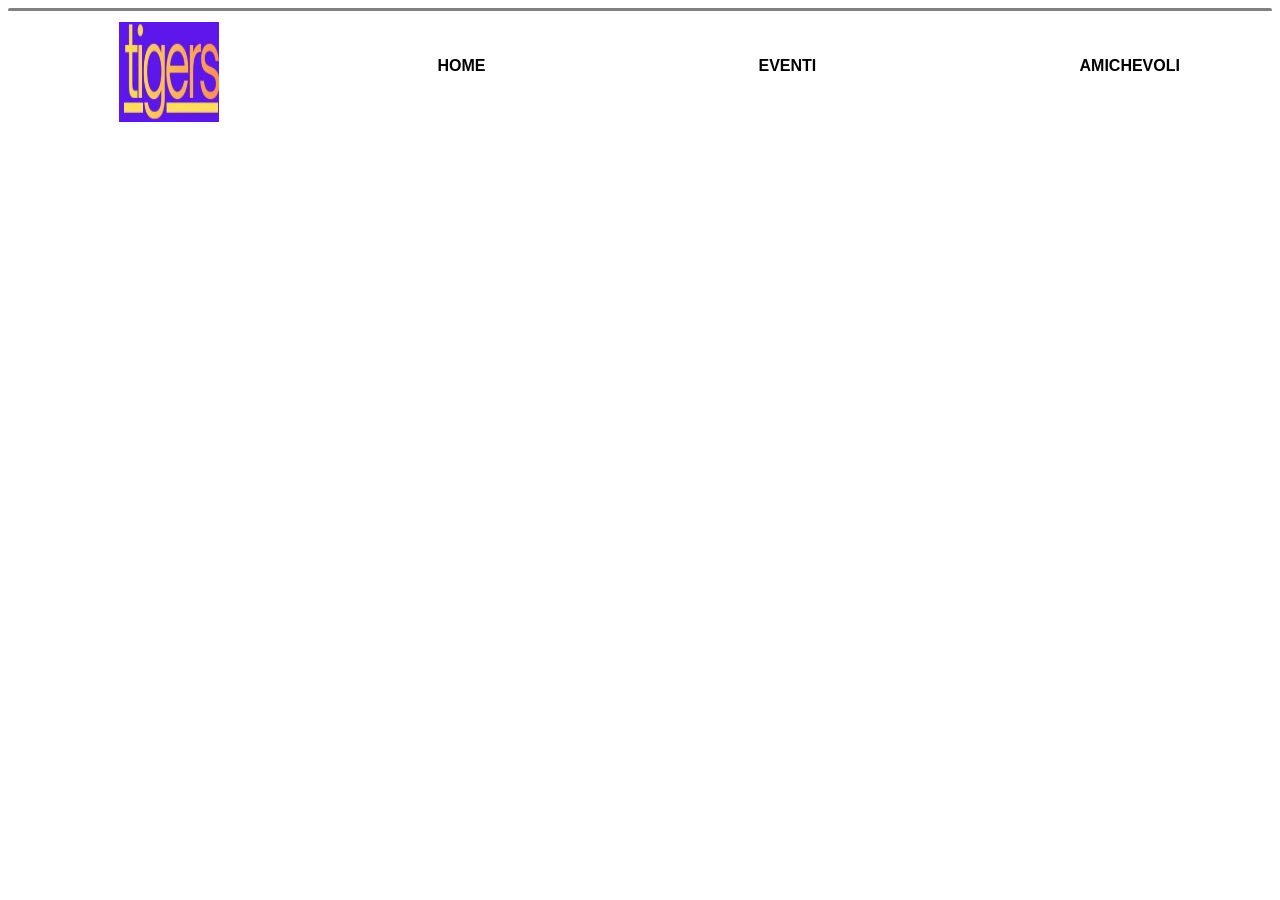
==== index.html @ c0eb2f33 "modifiche sito navbar" ====
<!DOCTYPE html>


<html lang="italian">
    <head>
        <meta charset="utf-8">
        <title>tigers🐅</title>
        <link rel="stylesheet" href="index.css">
    </head>
    <body>
        <div class="linea-navbar">

            
        </div>
        <div class="nav-bar">
        <img src="img/logoprova3.png" alt="logo" class="logo">
        <a href="index.html" class="button"> HOME </a>
        <a href="eventi.html" class="button"> EVENTI </a>
        <a href="amichevoli.html" class="button"> AMICHEVOLI </a>
        </div>
    </body>
</html>
---- index.css ----
.body {
    background-color: lightorange;
    font-family: Arial, sans-serif;
}

.linea-navbar {
    border: solid 2px gray;
    border-radius: 10px;
    
}
.nav-bar {
    border: solid 1px white;
    border-radius: 10px;
    background-color: white;
    margin: -1px;
    padding: 10px;
    display: flex;
    flex-direction: row;
    justify-content: space-around;
    align-items: center;
    position: fixed;
    left: 0;
    width: 100%;

}


.button:link {
    color: black;
    font-family: 'Arial', sans-serif;
    font-weight: bold;
    text-decoration: none;
    width: 100px;
    height: 30px;
    padding: 2px;

}


.logo {
    width: 100px;
    height: 100px;
}
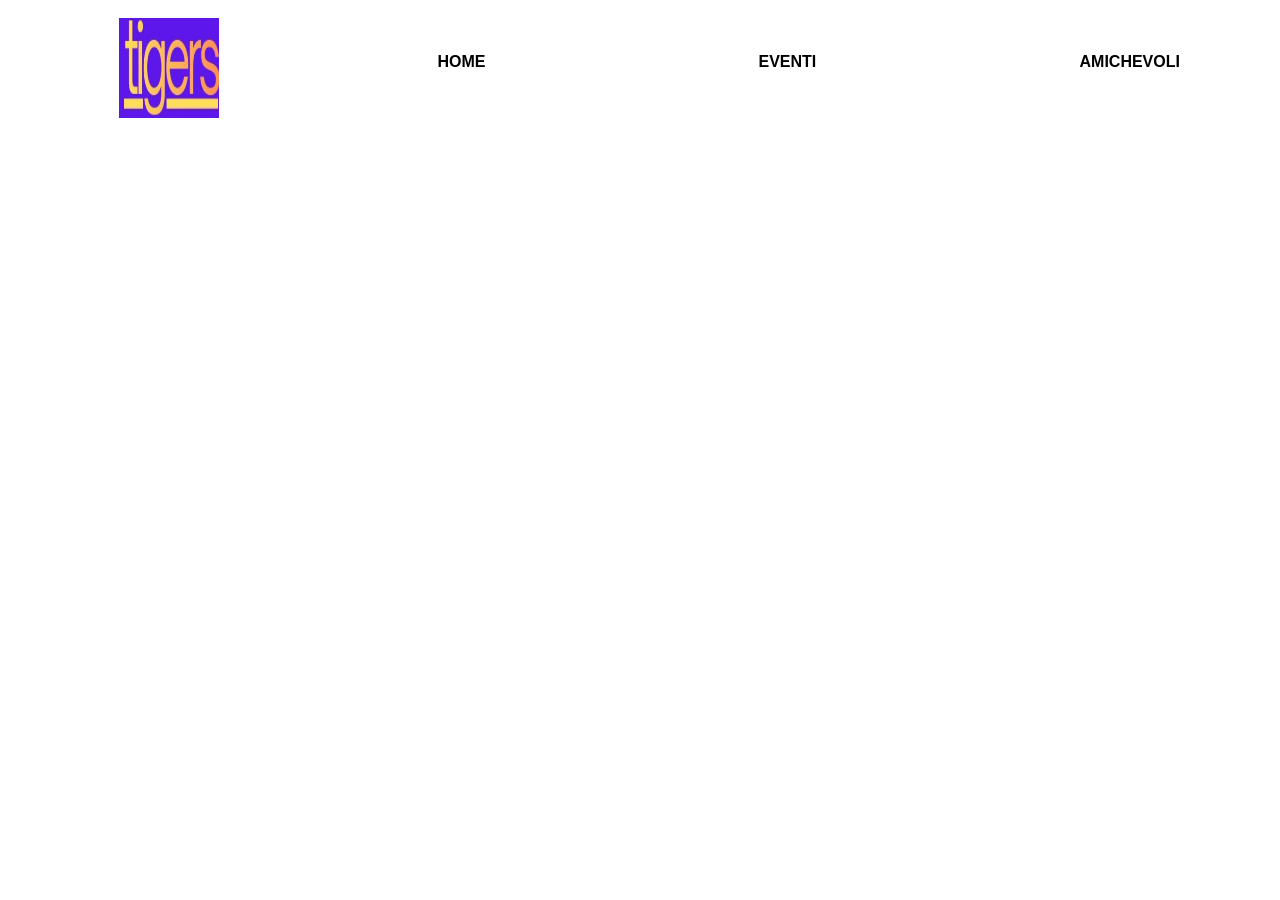
==== commit b73c877a: "logo e alcune modifiche" ====
--- a/index.html
+++ b/index.html
@@ -6,12 +6,9 @@
         <meta charset="utf-8">
         <title>tigers🐅</title>
         <link rel="stylesheet" href="index.css">
+        <link rel="icon" type="image/x-icon" href="img/logositoweb.png">
     </head>
     <body>
-        <div class="linea-navbar">
-
-            
-        </div>
         <div class="nav-bar">
         <img src="img/logoprova3.png" alt="logo" class="logo">
         <a href="index.html" class="button"> HOME </a>
--- a/index.css
+++ b/index.css
@@ -3,11 +3,7 @@
     font-family: Arial, sans-serif;
 }
 
-.linea-navbar {
-    border: solid 2px gray;
-    border-radius: 10px;
-    
-}
+
 .nav-bar {
     border: solid 1px white;
     border-radius: 10px;
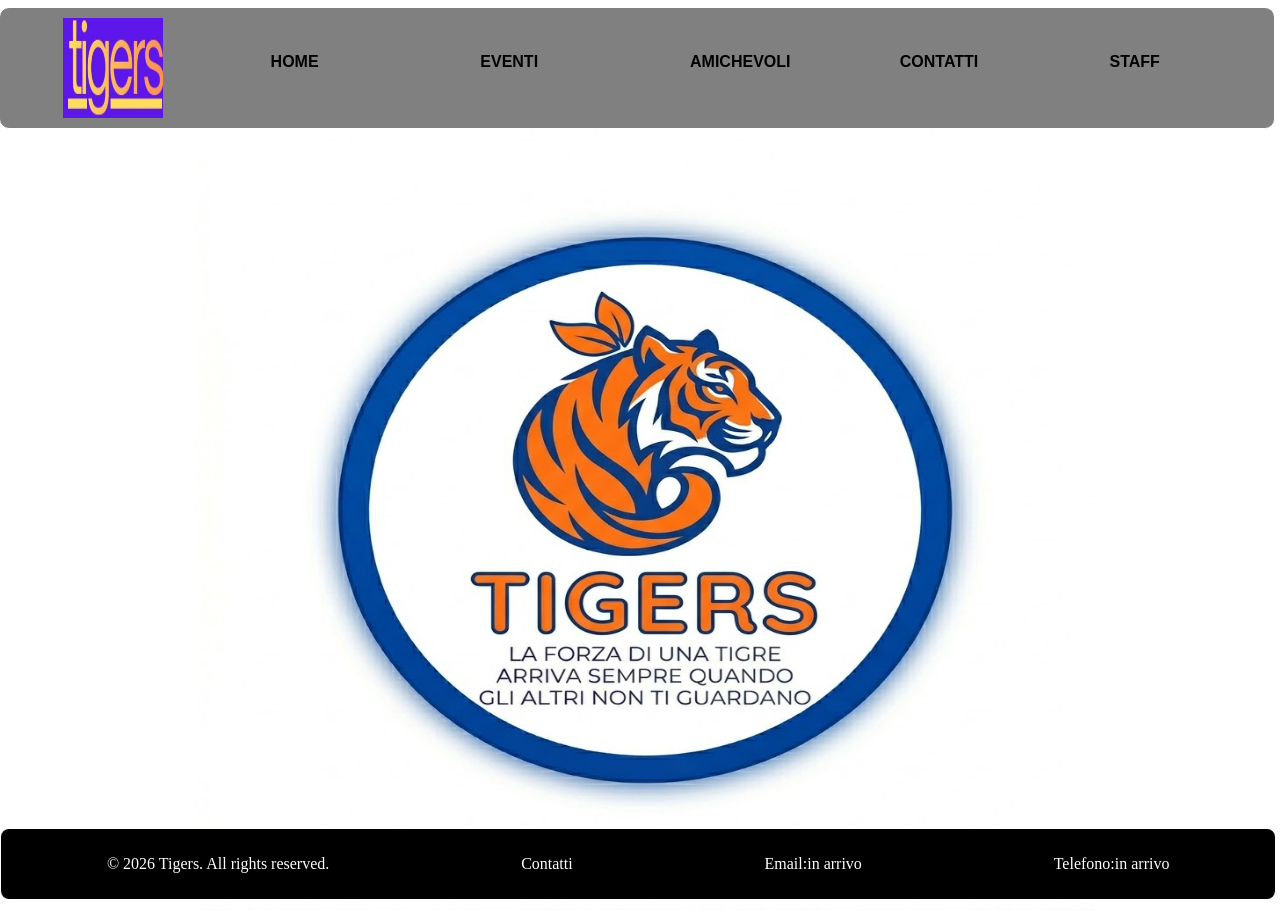
==== commit c201c082: "FOTTERA,LOGO,MODIFICHE HTML  AGGIUNTA STAFF E CONTATTI" ====
--- a/index.html
+++ b/index.html
@@ -2,18 +2,34 @@
 
 
 <html lang="italian">
-    <head>
-        <meta charset="utf-8">
-        <title>tigers🐅</title>
-        <link rel="stylesheet" href="index.css">
-        <link rel="icon" type="image/x-icon" href="img/logositoweb.png">
-    </head>
-    <body>
-        <div class="nav-bar">
+
+<head>
+    <meta charset="utf-8">
+    <title>tigers🐅</title>
+    <link rel="stylesheet" href="index.css">
+    <link rel="icon" type="image/x-icon" href="img/logositoweb.png">
+</head>
+
+<body>
+    <div class="nav-bar">
         <img src="img/logoprova3.png" alt="logo" class="logo">
         <a href="index.html" class="button"> HOME </a>
         <a href="eventi.html" class="button"> EVENTI </a>
         <a href="amichevoli.html" class="button"> AMICHEVOLI </a>
-        </div>
-    </body>
+        <a href="contatti.html" class="button"> CONTATTI </a>
+        <a href="staff.html" class="button"> STAFF </a>
+    </div>
+    </div>
+    <div class="sfondo">
+        <img src="img/logositoweb.png" alt="logo" class="imglogo">
+    
+    </div>
+
+    <div class="footer">
+        <p>© 2026  Tigers. All rights reserved. </p>
+        <p>Contatti</p>
+        <p>Email:in arrivo</p>
+        <p>Telefono:in arrivo</p>
+        
+    </div>
 </html>
--- a/index.css
+++ b/index.css
@@ -5,9 +5,9 @@
 
 
 .nav-bar {
-    border: solid 1px white;
+    border: solid 1px white ;
     border-radius: 10px;
-    background-color: white;
+    background-color: gray;
     margin: -1px;
     padding: 10px;
     display: flex;
@@ -15,9 +15,28 @@
     justify-content: space-around;
     align-items: center;
     position: fixed;
+    width: 98%;
     left: 0;
-    width: 100%;
 
+}
+
+.sfondo {
+    border: 2px solid white;
+    border-radius: 10px;
+    margin-left: 10px;
+    padding: 100px;
+    display: flex;
+    flex-direction: row ;
+    height: 700px;
+
+
+
+}
+
+.imglogo {
+   margin: auto;
+    width: 900px;
+    height: 800px;
 }
 
 
@@ -29,11 +48,33 @@
     width: 100px;
     height: 30px;
     padding: 2px;
+}
 
+.quadrato {
+    border: solid 1px white;
 }
 
 
 .logo {
     width: 100px;
     height: 100px;
+}
+
+
+.footer {
+    border: solid 2px ;
+    border-radius: 10px;
+    background-color: black;
+    color: white;
+    margin: -1px;
+    padding: 10px;
+    display: flex;
+    flex-direction: row;
+    justify-content: space-around;
+    align-items: center;
+    position: fixed;
+    width: 98%;
+    left: 0;
+    bottom: 0;
+
 }
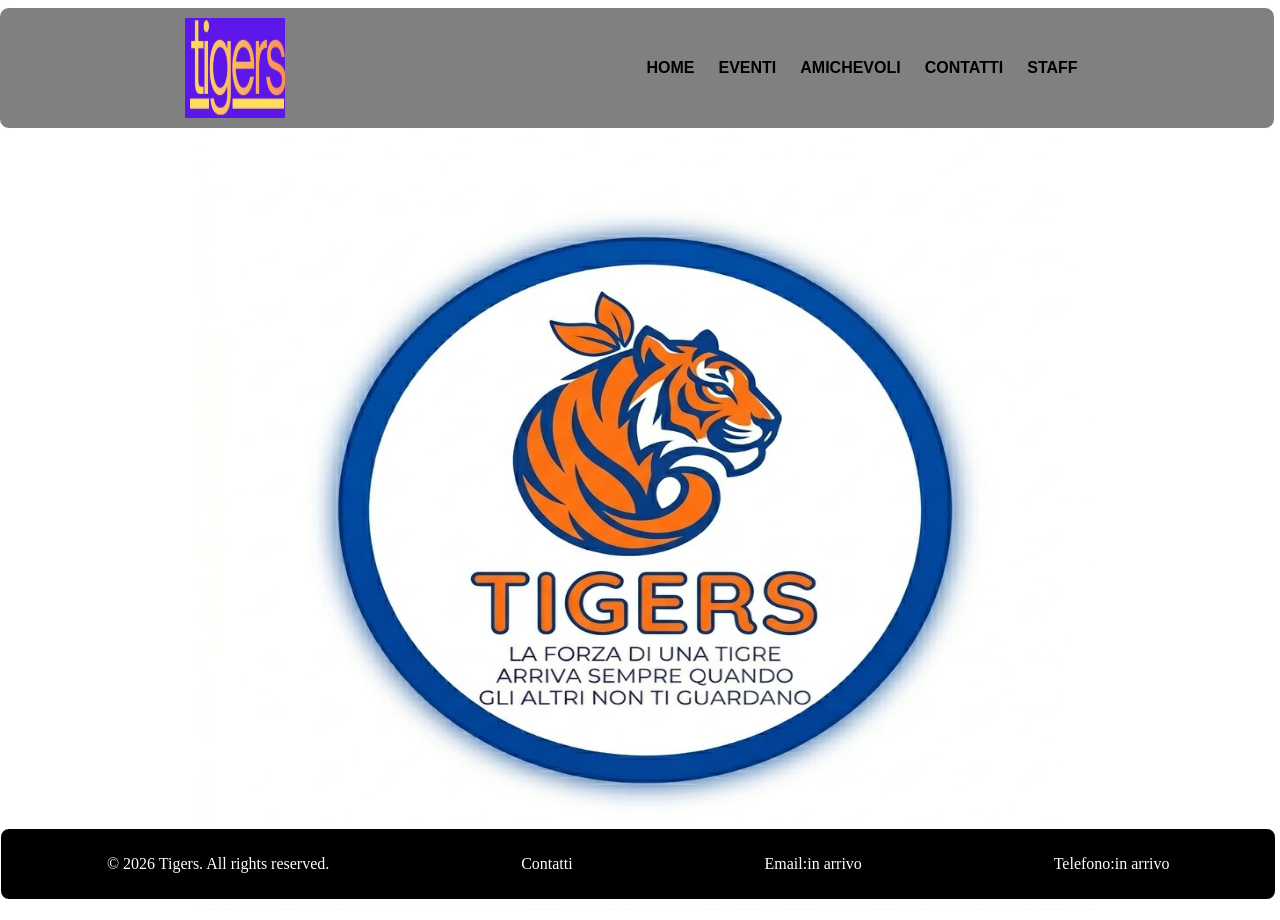
==== commit 0b63aa60: "buttone vicini cambiamento ecc" ====
--- a/index.html
+++ b/index.html
@@ -12,24 +12,28 @@
 
 <body>
     <div class="nav-bar">
+
         <img src="img/logoprova3.png" alt="logo" class="logo">
-        <a href="index.html" class="button"> HOME </a>
-        <a href="eventi.html" class="button"> EVENTI </a>
-        <a href="amichevoli.html" class="button"> AMICHEVOLI </a>
-        <a href="contatti.html" class="button"> CONTATTI </a>
-        <a href="staff.html" class="button"> STAFF </a>
+        <ul >
+            <li><a href="index.html" class="button"> HOME </a></li>
+            <li><a href="eventi.html" class="button"> EVENTI </a></li>
+            <li><a href="amichevoli.html" class="button"> AMICHEVOLI </a></li>
+            <li><a href="contatti.html" class="button"> CONTATTI </a></li>
+            <li><a href="staff.html" class="button"> STAFF </a></li>
+        </ul>
     </div>
     </div>
     <div class="sfondo">
         <img src="img/logositoweb.png" alt="logo" class="imglogo">
-    
+
     </div>
 
     <div class="footer">
-        <p>© 2026  Tigers. All rights reserved. </p>
+        <p>© 2026 Tigers. All rights reserved. </p>
         <p>Contatti</p>
         <p>Email:in arrivo</p>
         <p>Telefono:in arrivo</p>
-        
+
     </div>
+
 </html>
--- a/index.css
+++ b/index.css
@@ -17,7 +17,27 @@
     position: fixed;
     width: 98%;
     left: 0;
+    
 
+}
+
+ul{
+   
+    list-style-type: none;
+    margin: 0;
+    padding: 0;
+    display: flex;
+    flex-direction: row;
+    justify-content: space-around;
+    align-items: center;
+    transition: color 0.3s ease;
+}
+
+ul:hover {
+    color: blue ;
+}
+li {
+    margin: 0 10px;
 }
 
 .sfondo {
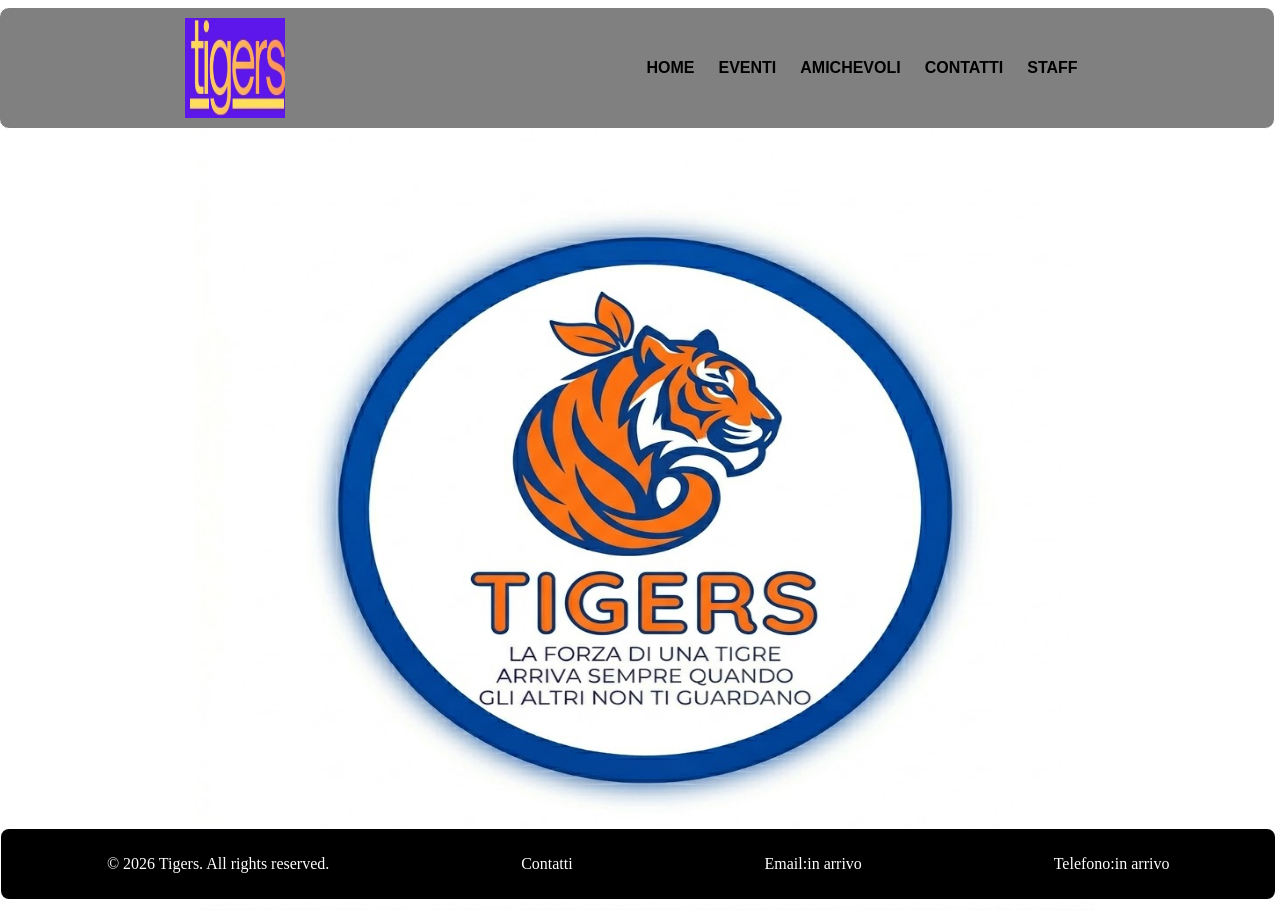
==== commit b05eedaf: "colore" ====
--- a/index.html
+++ b/index.html
@@ -15,7 +15,7 @@
 
         <img src="img/logoprova3.png" alt="logo" class="logo">
         <ul >
-            <li><a href="index.html" class="button"> HOME </a></li>
+            <li><a  href="index.html" class="button"> HOME </a></li>
             <li><a href="eventi.html" class="button"> EVENTI </a></li>
             <li><a href="amichevoli.html" class="button"> AMICHEVOLI </a></li>
             <li><a href="contatti.html" class="button"> CONTATTI </a></li>
--- a/index.css
+++ b/index.css
@@ -60,7 +60,7 @@
 }
 
 
-.button:link {
+.button {
     color: black;
     font-family: 'Arial', sans-serif;
     font-weight: bold;
@@ -70,6 +70,12 @@
     padding: 2px;
 }
 
+.button:hover {
+    background-color: lightgray;
+    color: white;
+    border-radius: 5px;
+    transition: opacity 0.3s ease, background-color 0.3s ease, color 0.3s ease;
+}
 .quadrato {
     border: solid 1px white;
 }
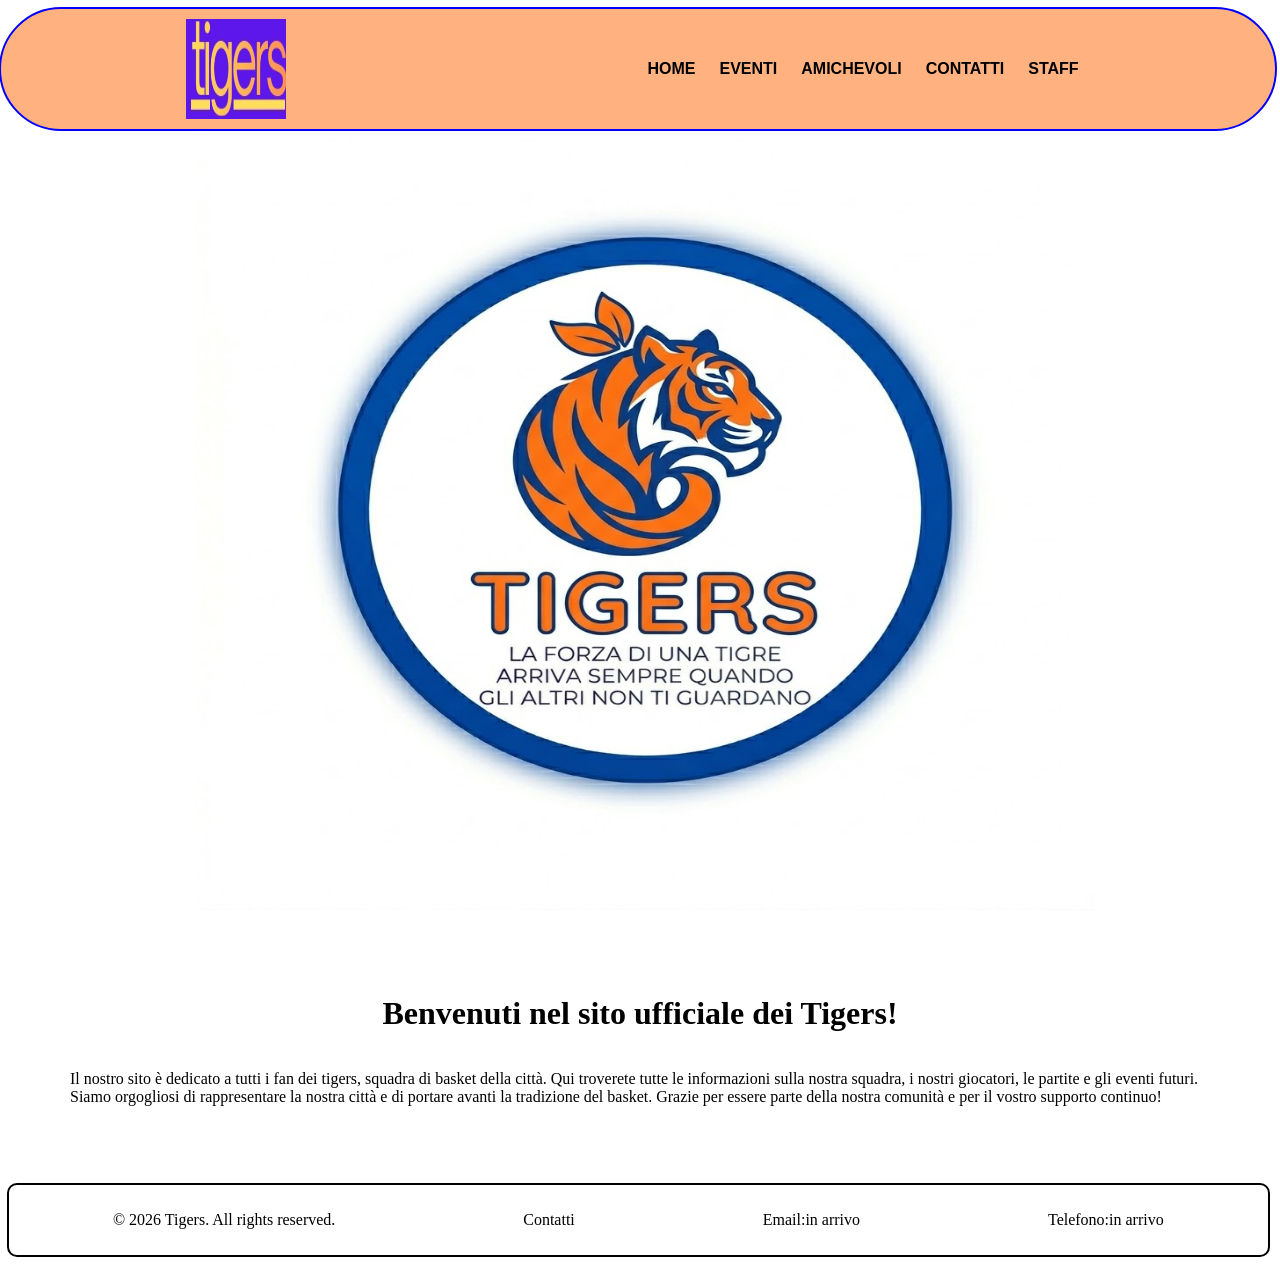
==== commit baf1846d: "scritta informazioni" ====
--- a/index.html
+++ b/index.html
@@ -28,6 +28,12 @@
 
     </div>
 
+
+
+    <div class="informazioni">
+        <h1>Benvenuti nel sito ufficiale dei Tigers!</h1>
+        <p>Il nostro sito è dedicato a tutti i fan dei tigers, squadra di basket della città. Qui troverete tutte le informazioni sulla nostra squadra, i nostri giocatori, le partite e gli eventi futuri. Siamo orgogliosi di rappresentare la nostra città e di portare avanti la tradizione del basket. Grazie per essere parte della nostra comunità e per il vostro supporto continuo!</p>
+    </div>
     <div class="footer">
         <p>© 2026 Tigers. All rights reserved. </p>
         <p>Contatti</p>
--- a/index.css
+++ b/index.css
@@ -5,9 +5,9 @@
 
 
 .nav-bar {
-    border: solid 1px white ;
-    border-radius: 10px;
-    background-color: gray;
+    border: solid 2px blue;
+    border-radius: 100px;
+    background-color: #FFB280;
     margin: -1px;
     padding: 10px;
     display: flex;
@@ -71,7 +71,7 @@
 }
 
 .button:hover {
-    background-color: lightgray;
+    background-color: khaki;
     color: white;
     border-radius: 5px;
     transition: opacity 0.3s ease, background-color 0.3s ease, color 0.3s ease;
@@ -90,17 +90,29 @@
 .footer {
     border: solid 2px ;
     border-radius: 10px;
-    background-color: black;
-    color: white;
+    background-color: white;    
+    color: black;
     margin: -1px;
     padding: 10px;
     display: flex;
     flex-direction: row;
     justify-content: space-around;
     align-items: center;
-    position: fixed;
     width: 98%;
-    left: 0;
-    bottom: 0;
+    
 
-}+}
+
+.informazioni {
+    border: solid 2px white;
+    border-radius: 10px;
+    background-color: white;    
+    color: black;
+    margin: 20px;
+    padding: 40px;
+    display: flex;
+    flex-direction: column;
+    justify-content: center;
+    align-items: center;
+}
+
